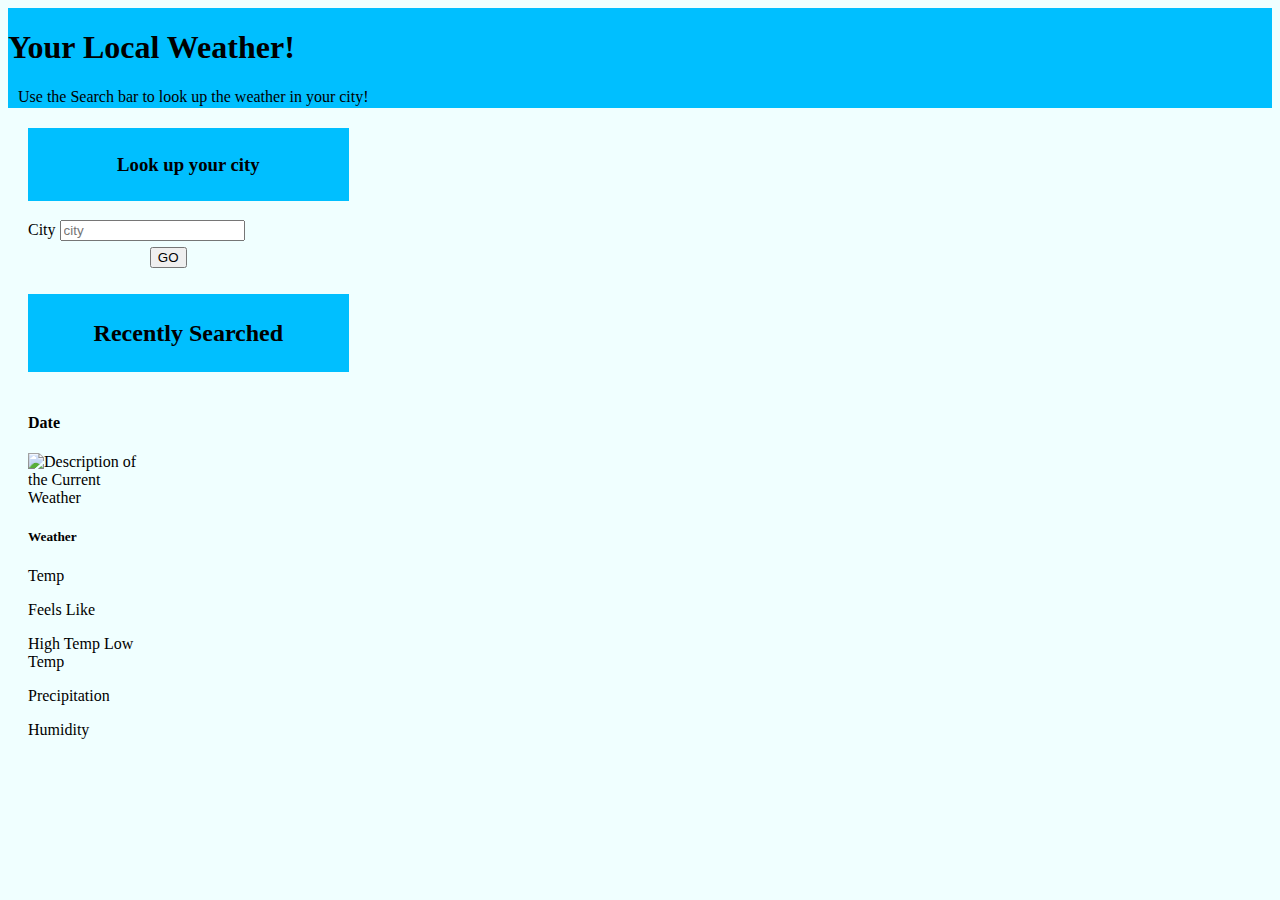
==== index.HTML @ 41b4eb16 "Added JS" ====
<!DOCTYPE html>
<html lang="en">
<head>
    <meta charset="UTF-8">
    
    <meta http-equiv="X-UA-Compatible" content="IE=edge">
    <meta name="viewport" content="width=device-width, initial-scale=1.0">
    <title>Your 5-Day Forecast</title>
    <script src="https://cdn.jsdelivr.net/npm/bootstrap@5.0.2/dist/js/bootstrap.bundle.min.js" integrity="sha384-MrcW6ZMFYlzcLA8Nl+NtUVF0sA7MsXsP1UyJoMp4YLEuNSfAP+JcXn/tWtIaxVXM" crossorigin="anonymous"></script>
    <link href="https://cdn.jsdelivr.net/npm/bootstrap@5.0.2/dist/css/bootstrap.min.css" rel="stylesheet" integrity="sha384-EVSTQN3/azprG1Anm3QDgpJLIm9Nao0Yz1ztcQTwFspd3yD65VohhpuuCOmLASjC" crossorigin="anonymous">
    <link rel="stylesheet" href="Assets\style.css">
    <!-- <script src="http://api.openweathermap.org/geo/1.0/direct?q={city name},{state code},{country code}&limit={limit}&appid={a007514235a560857d19511e0b654c4c}"></script> -->
</head>

<body class="flex1 Min-VH"> 
    <header class="Main-Text-topPage">
        <h1 class="page-title"> Your Local Weather! </h1>
        <p1 class="ptxt"> Use the Search bar to look up the weather in your city! </p1>
    </header> 

    <main class="flex-R">
    <div class="parent">
        <div class="card col-sm8">
            <h3 class="header"> Look up your city </h3>
            <form id="city-search" class="card-body">
                <label class="lable" for="city"></label>
                <nav class="container">
                    <div class="row align-iteams-center py-2">
                        <div class="input-group col-sm">
                                <span class="input-group-text" id="basic-addon1">City</span>
                                <input
                                    type="text"
                                    class="form-control"
                                    inputmode="numeric"
                                    id="city"
                                    placeholder="city"
                                />   
                                
                        </div>
                    </div>
                </nav>
                <!-- <button type="submit" class="btn">Find your City</button> -->
                <button type="button" id="btnGo" class="btn btn-dark">GO</button>
            </form>
            <div class="div2">
            <h2 class="listName header" id="past-city">Recently Searched</h2>
            <div id="city-container" class="city-list"></div> 
            </div>
        </div>
    </div>
    </main>
    <div class="weather row gx-">
        <div class="col">
            <div class=" card postion-absolute top-0 start-10" style="width: 10vw ">
                <h4 class="card-title p-2">Date</h4>
                <img
                    src="http://openweathermap.org/img/wn/10d@4x.png"
                    class="card-Img-Top"
                    alt="Description of the Current Weather"
                />
                <div class="card-body">
                    <h5 class="card-title">Weather</h5>
                    <p class="card-text">Temp</p>
                    <p class="card-text">Feels Like</p>
                    <p class="card-text">High Temp Low Temp</p>
                    <p class="card-text">Precipitation</p>
                    <p class="card-text">Humidity</p>
                </div>
            </div>
        </div>
    </div>








    </main>
</body>
</html>
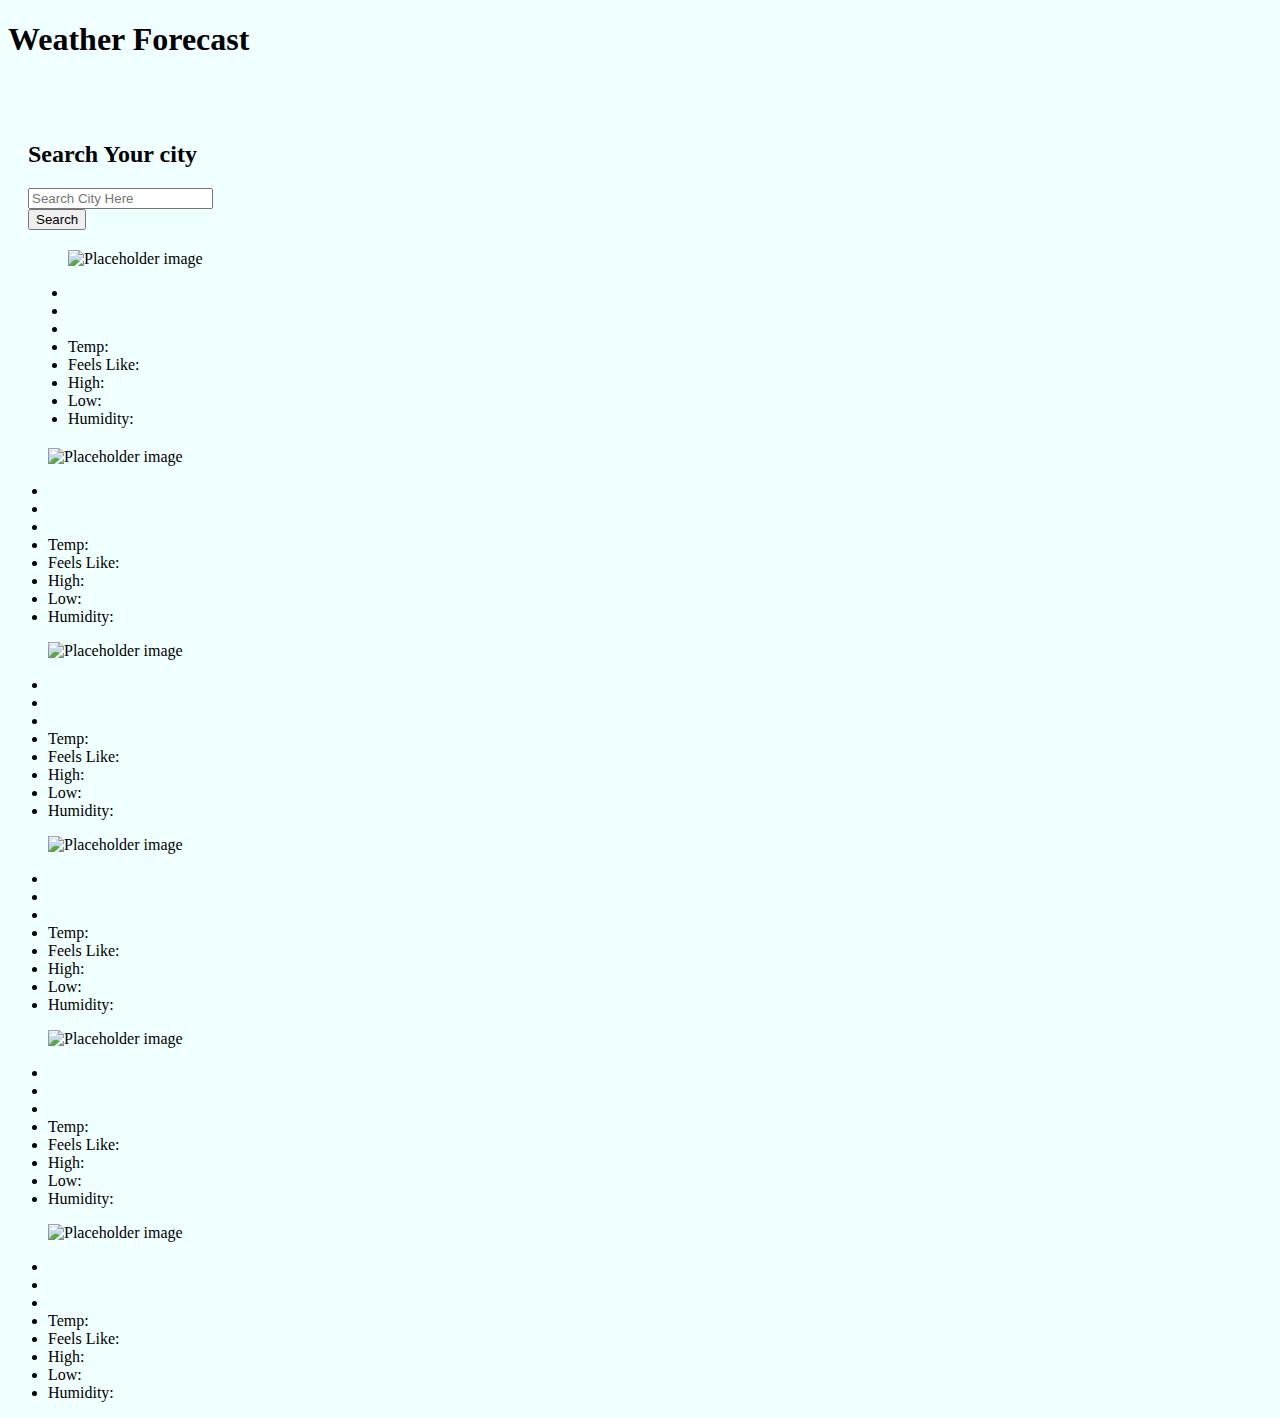
==== commit 4fd58beb: "added some HTML and Java Changes" ====
--- a/index.HTML
+++ b/index.HTML
@@ -6,50 +6,158 @@
     <meta http-equiv="X-UA-Compatible" content="IE=edge">
     <meta name="viewport" content="width=device-width, initial-scale=1.0">
     <title>Your 5-Day Forecast</title>
-    <script src="https://cdn.jsdelivr.net/npm/bootstrap@5.0.2/dist/js/bootstrap.bundle.min.js" integrity="sha384-MrcW6ZMFYlzcLA8Nl+NtUVF0sA7MsXsP1UyJoMp4YLEuNSfAP+JcXn/tWtIaxVXM" crossorigin="anonymous"></script>
-    <link href="https://cdn.jsdelivr.net/npm/bootstrap@5.0.2/dist/css/bootstrap.min.css" rel="stylesheet" integrity="sha384-EVSTQN3/azprG1Anm3QDgpJLIm9Nao0Yz1ztcQTwFspd3yD65VohhpuuCOmLASjC" crossorigin="anonymous">
+    <!-- <script src="https://cdn.jsdelivr.net/npm/bootstrap@5.0.2/dist/js/bootstrap.bundle.min.js" integrity="sha384-MrcW6ZMFYlzcLA8Nl+NtUVF0sA7MsXsP1UyJoMp4YLEuNSfAP+JcXn/tWtIaxVXM" crossorigin="anonymous"></script> -->
+    <link rel="stylesheet" href="https://cdn.jsdelivr.net/npm/bulma@0.9.4/css/bulma.min.css">
     <link rel="stylesheet" href="Assets\style.css">
+    <!-- <script src="https://ajax.googleapis.com/ajax/libs/jquery/3.6.3/jquery.min.js"></script> -->
     <!-- <script src="http://api.openweathermap.org/geo/1.0/direct?q={city name},{state code},{country code}&limit={limit}&appid={a007514235a560857d19511e0b654c4c}"></script> -->
 </head>
 
-<body class="flex1 Min-VH"> 
-    <header class="Main-Text-topPage">
-        <h1 class="page-title"> Your Local Weather! </h1>
-        <p1 class="ptxt"> Use the Search bar to look up the weather in your city! </p1>
-    </header> 
+<header class="columns">
+    <div class="column is-full has-background-link" style="height: 100px;">
+        <h1 class="has-text-centered has-text-black mt-5">Weather Forecast</h1>
+    </div>
+</header>
+<main class="columns">
+    <div class="column is-one-fifth">
+        <div class="card">
+            <div class="card-header has-text-centered">
+                <h2 class="has-text-centered">Search Your city</h2>
+            </div>
+            <div class="card-content">
+                <div>
+                    <input class="input search-bar" type="text" placeholder="Search City Here">
+                    <div class="buttons is-centered mt-2">
+                        <button class="button search-btn">Search</button>
+                    </div>
+                    <footer class="card-footer" id="last-searched">
+                        <ul class="results">
 
-    <main class="flex-R">
-    <div class="parent">
-        <div class="card col-sm8">
-            <h3 class="header"> Look up your city </h3>
-            <form id="city-search" class="card-body">
-                <label class="lable" for="city"></label>
-                <nav class="container">
-                    <div class="row align-iteams-center py-2">
-                        <div class="input-group col-sm">
-                                <span class="input-group-text" id="basic-addon1">City</span>
-                                <input
-                                    type="text"
-                                    class="form-control"
-                                    inputmode="numeric"
-                                    id="city"
-                                    placeholder="city"
-                                />   
-                                
-                        </div>
-                    </div>
-                </nav>
-                <!-- <button type="submit" class="btn">Find your City</button> -->
-                <button type="button" id="btnGo" class="btn btn-dark">GO</button>
-            </form>
-            <div class="div2">
-            <h2 class="listName header" id="past-city">Recently Searched</h2>
-            <div id="city-container" class="city-list"></div> 
+                        </ul>
+                    </footer>
+                </div>
             </div>
         </div>
     </div>
-    </main>
-    <div class="weather row gx-">
+    <div class="column is-three-fifth">
+        <div class="card" id="card1">
+            <div class="card-image">
+                <figure class="image is-48x48">
+                  <img src="http://openweathermap.org/img/wn/10d@4x.png" class="icon" alt="Placeholder image">
+                </figure>
+                <ul>
+                    <li class="day"></li>
+                    <li class="city"></li>
+                    <li class="description"></li>
+                    <li class="temp">Temp:</li>
+                    <li class="Feels_Like">Feels Like:</li>
+                    <li class="high">High:</li>
+                    <li class="low">Low:</li>
+                    <li class="humidity">Humidity:</li>
+                </ul>
+        </div>
+    </div>
+    <div class="columns">
+        <div class="column">
+                    <figure class="image is-48x48">
+                      <img src="http://openweathermap.org/img/wn/10d@4x.png" class="icon" alt="Placeholder image">
+                    </figure>
+                    <ul>
+                        <li class="day"></li>
+                        <li class="city"></li>
+                        <li class="description"></li>
+                        <li class="temp">Temp:</li>
+                        <li class="Feels_Like">Feels Like:</li>
+                        <li class="high">High:</li>
+                        <li class="low">Low:</li>
+                        <li class="humidity">Humidity:</li>
+                    </ul>
+        </div>
+        <div class="column">
+            <figure class="image is-48x48">
+                <img src="http://openweathermap.org/img/wn/10d@4x.png" class="icon" alt="Placeholder image">
+              </figure>
+              <ul>
+                <li class="day"></li>
+                  <li class="city"></li>
+                  <li class="description"></li>
+                  <li class="temp">Temp:</li>
+                  <li class="Feels_Like">Feels Like:</li>
+                  <li class="high">High:</li>
+                  <li class="low">Low:</li>
+                  <li class="humidity">Humidity:</li>
+              </ul>
+        </div>
+        <div class="column">
+            <figure class="image is-48x48">
+                <img src="http://openweathermap.org/img/wn/10d@4x.png" class="icon" alt="Placeholder image">
+              </figure>
+              <ul>
+                 <li class="day"></li>
+                  <li class="city"></li>
+                  <li class="description"></li>
+                  <li class="temp">Temp:</li>
+                  <li class="Feels_Like">Feels Like:</li>
+                  <li class="high">High:</li>
+                  <li class="low">Low:</li>
+                  <li class="humidity">Humidity:</li>
+              </ul>
+        </div>
+        <div class="column">
+            <figure class="image is-48x48">
+                <img src="http://openweathermap.org/img/wn/10d@4x.png" class="icon" alt="Placeholder image">
+              </figure>
+              <ul>
+                  <li class="day"></li>
+                  <li class="city"></li>
+                  <li class="description"></li>
+                  <li class="temp">Temp:</li>
+                  <li class="Feels_Like">Feels Like:</li>
+                  <li class="high">High:</li>
+                  <li class="low">Low:</li>
+                  <li class="humidity">Humidity:</li>
+              </ul>
+        </div>
+        <div class="column">
+            <figure class="image is-48x48">
+                <img src="http://openweathermap.org/img/wn/10d@4x.png" class="icon" alt="Placeholder image">
+              </figure>
+              <ul>
+                  <li class="day"></li>
+                  <li class="city"></li>
+                  <li class="description"></li>
+                  <li class="temp">Temp:</li>
+                  <li class="Feels_Like">Feels Like:</li>
+                  <li class="high">High:</li>
+                  <li class="low">Low:</li>
+                  <li class="humidity">Humidity:</li>
+              </ul>
+          </div>
+      </div>
+
+
+
+</main>
+
+
+
+
+
+
+
+
+
+
+
+
+
+
+
+
+
+
+
+    <!-- <div class="weather row gx-1">
         <div class="col">
             <div class=" card postion-absolute top-0 start-10" style="width: 10vw ">
                 <h4 class="card-title p-2">Date</h4>
@@ -68,7 +176,7 @@
                 </div>
             </div>
         </div>
-    </div>
+    </div> -->
 
 
 
@@ -78,5 +186,12 @@
 
 
     </main>
+    
 </body>
+<script
+src="https://cdn.jsdelivr.net/npm/dayjs@1.11.3/dayjs.min.js"
+integrity="sha256-iu/zLUB+QgISXBLCW/mcDi/rnf4m4uEDO0wauy76x7U="
+crossorigin="anonymous"
+></script>
+<script src="/Assets/script.js"></script>
 </html>